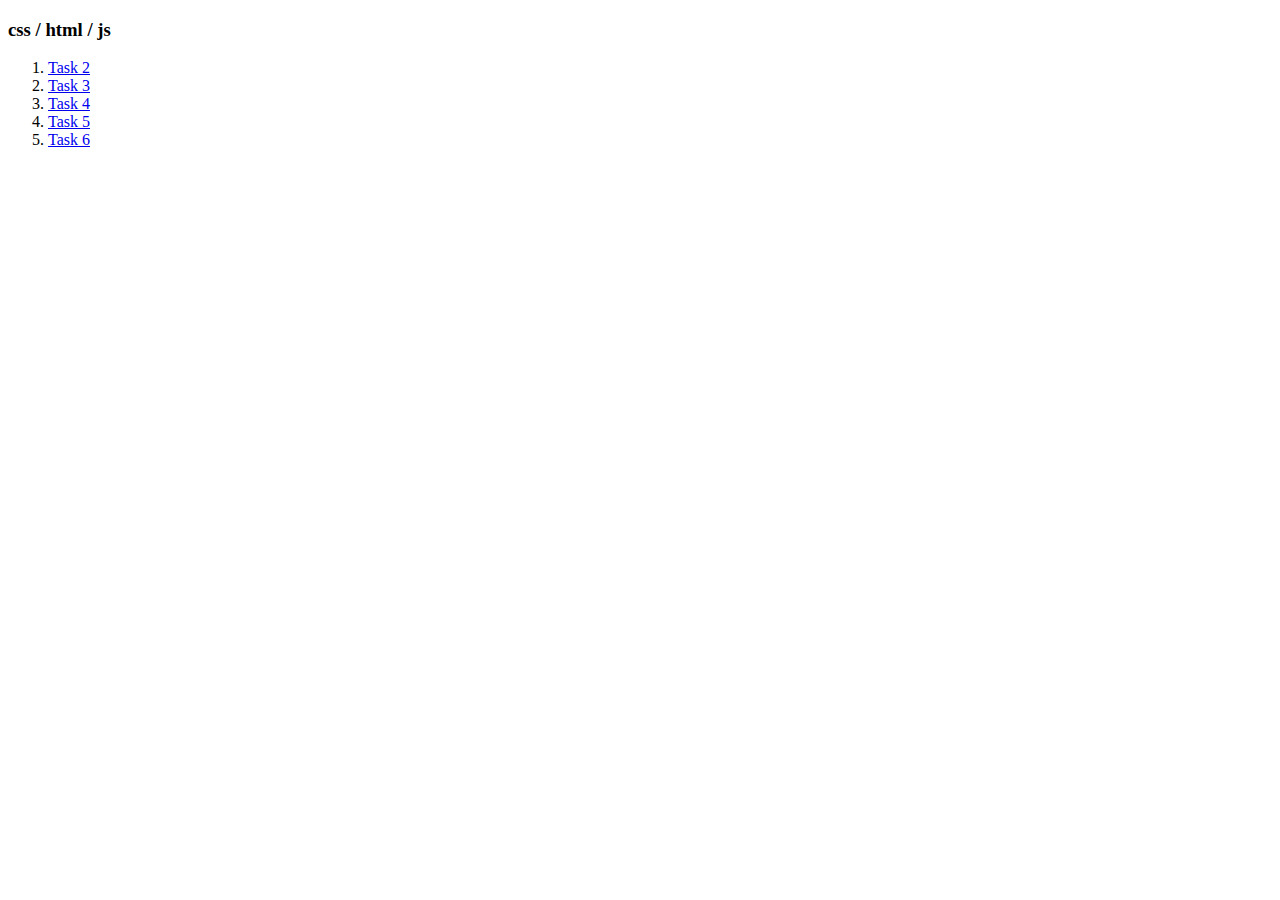
==== index.html @ 433c9058 "prometheus =  base HTML/CSS/JS: module3 task5" ====
<!DOCTYPE html>
<html lang="en">
<head>
  <meta charset="UTF-8">
  <meta name="viewport" content="width=device-width, initial-scale=1.0">
  <title>Document</title>
  <link rel="stylesheet" type="text/css" href="./css/style.css">
</head>
<body>
  <h3>css / html / js</h3>
  <ol>
    <li><a href="csshtml_1_task2.html">Task 2</a></li>
    <li><a href="csshtml_1_task3.html">Task 3</a></li>
    <li><a href="csshtml_1_task4.html">Task 4</a></li>
    <li><a href="csshtml_1_task5.html">Task 5</a></li>
    <li><a href="csshtml_1_task6.html">Task 6</a></li>
  </ol>

<script src="./js/script.js"></script>
</body>
</html>
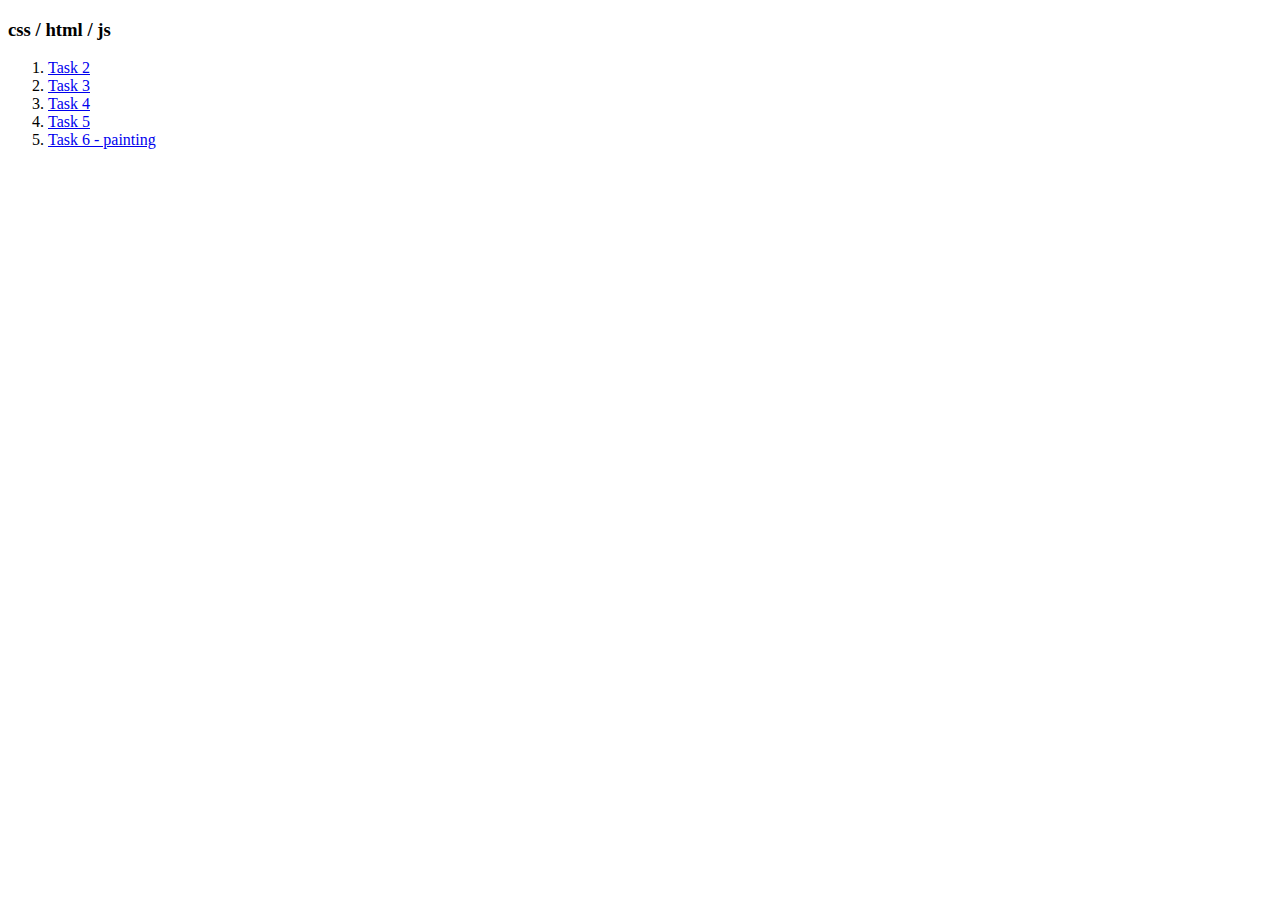
==== commit 6a3897a4: "prometheus =  base HTML/CSS/JS: module3 task6 done" ====
--- a/index.html
+++ b/index.html
@@ -13,7 +13,7 @@
     <li><a href="csshtml_1_task3.html">Task 3</a></li>
     <li><a href="csshtml_1_task4.html">Task 4</a></li>
     <li><a href="csshtml_1_task5.html">Task 5</a></li>
-    <li><a href="csshtml_1_task6.html">Task 6</a></li>
+    <li><a href="csshtml_1_task6.html">Task 6 - painting</a></li>
   </ol>
 
 <script src="./js/script.js"></script>
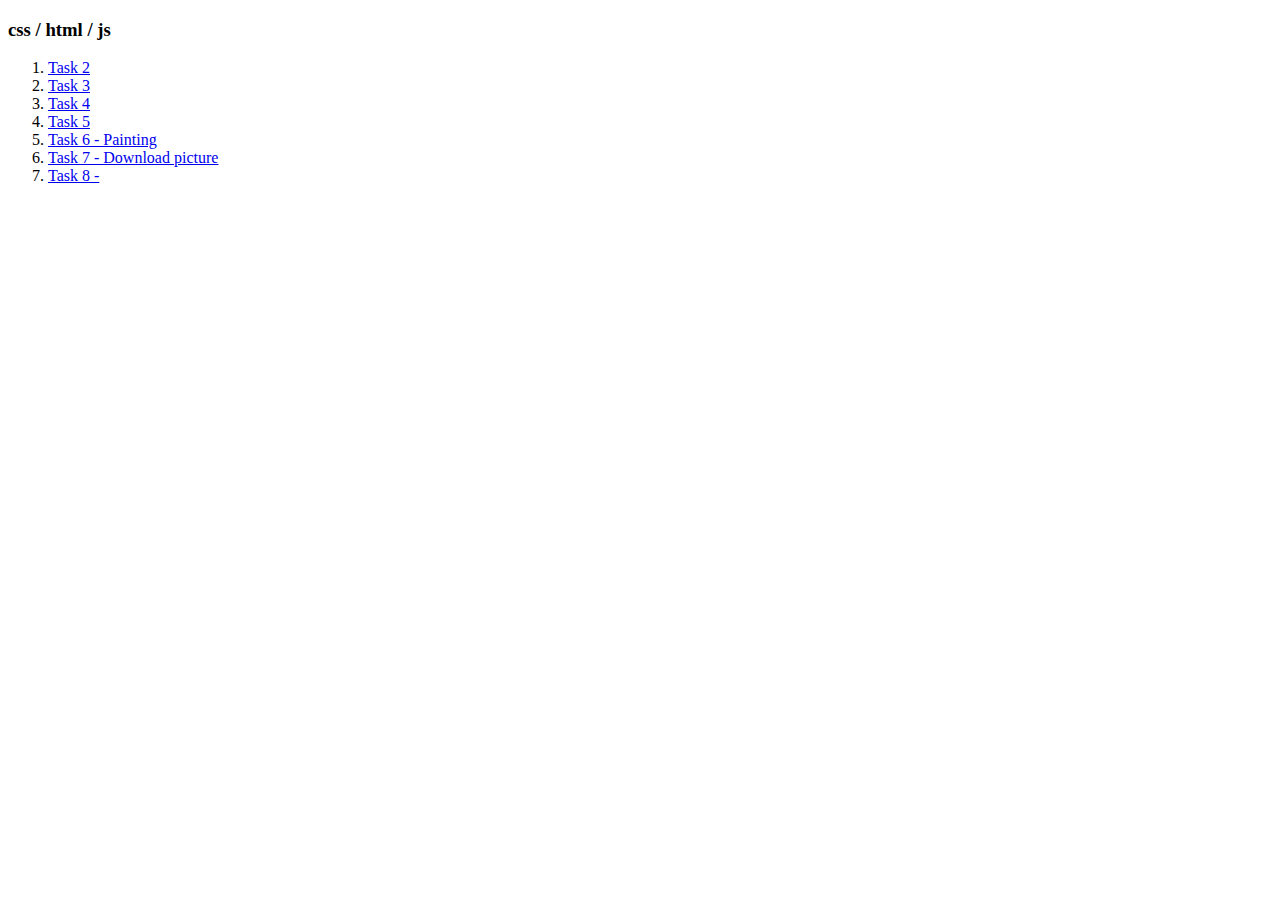
==== commit 5c894c60: "prometheus =  base HTML/CSS/JS: module3 task7 done" ====
--- a/index.html
+++ b/index.html
@@ -13,7 +13,9 @@
     <li><a href="csshtml_1_task3.html">Task 3</a></li>
     <li><a href="csshtml_1_task4.html">Task 4</a></li>
     <li><a href="csshtml_1_task5.html">Task 5</a></li>
-    <li><a href="csshtml_1_task6.html">Task 6 - painting</a></li>
+    <li><a href="csshtml_1_task6.html">Task 6 - Painting</a></li>
+    <li><a href="csshtml_1_task7.html">Task 7 - Download picture</a></li>
+    <li><a href="csshtml_1_task8.html">Task 8 - </a></li>
   </ol>
 
 <script src="./js/script.js"></script>
